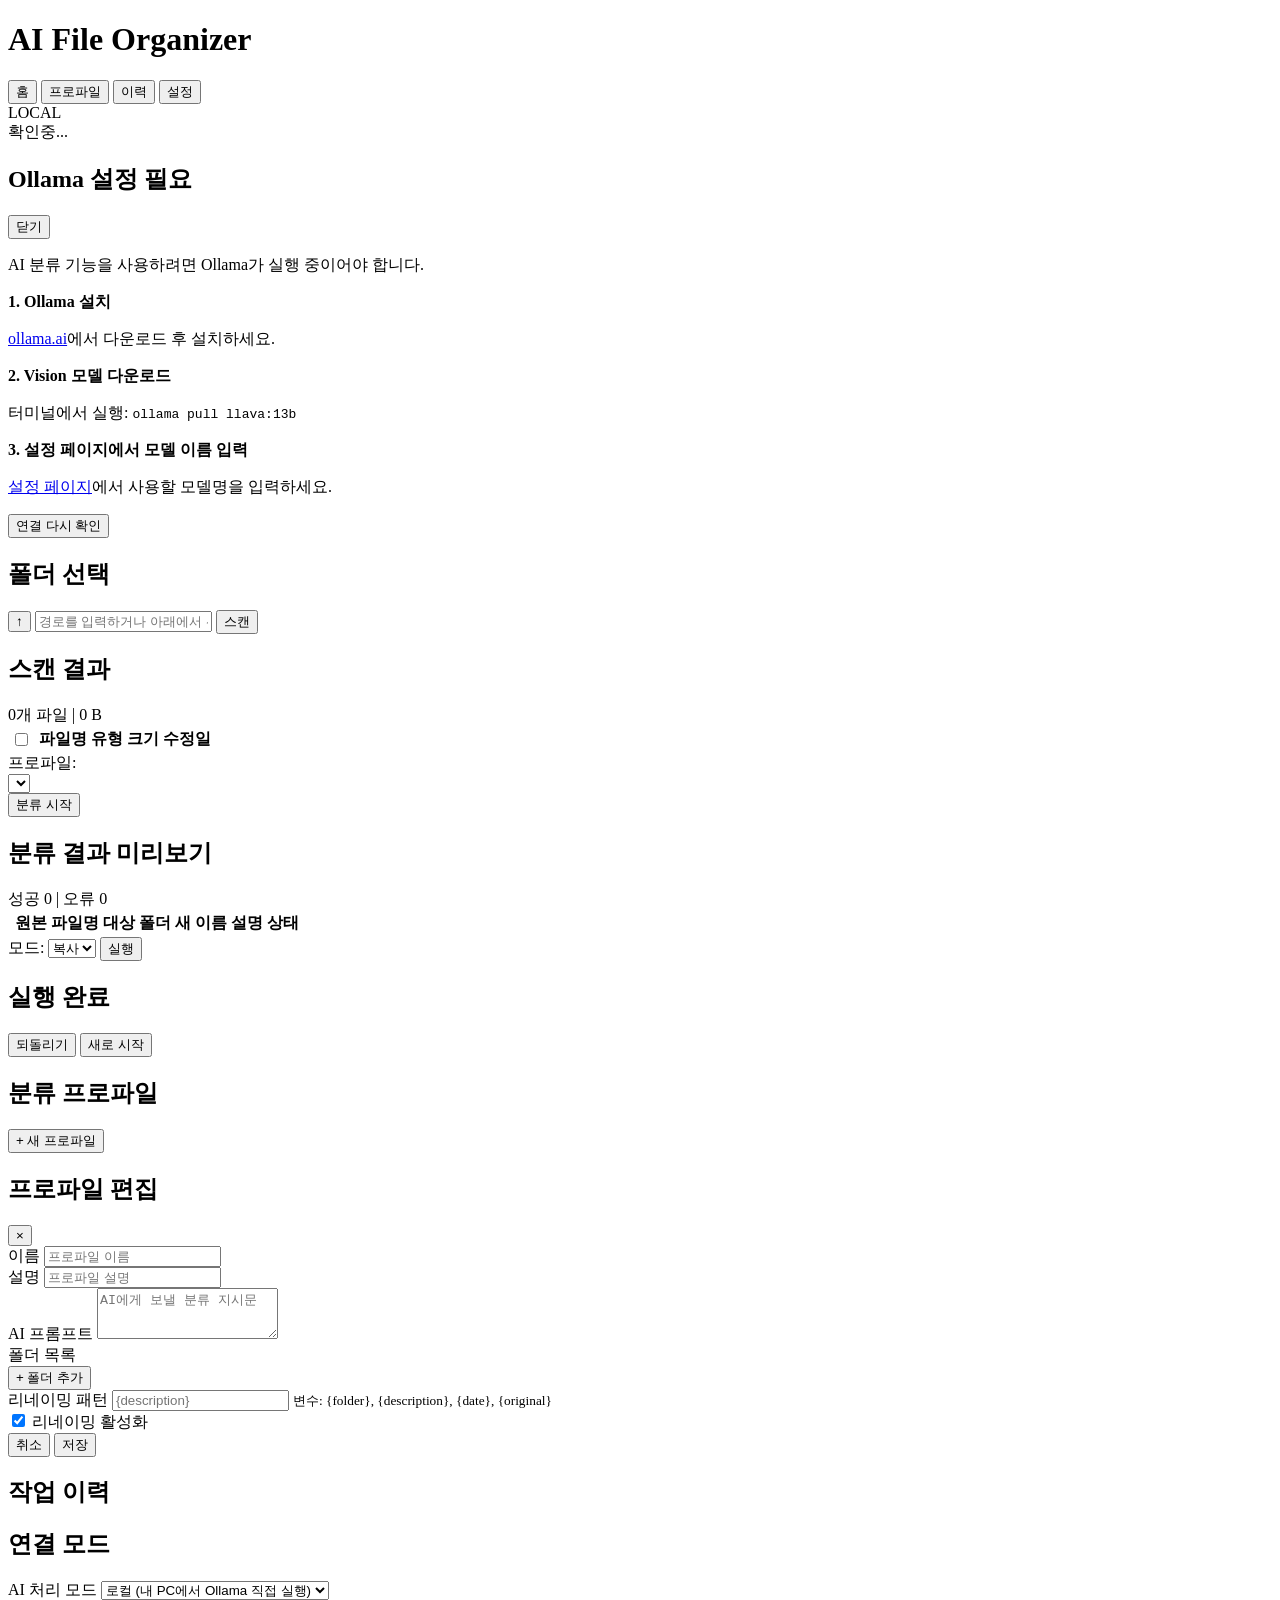
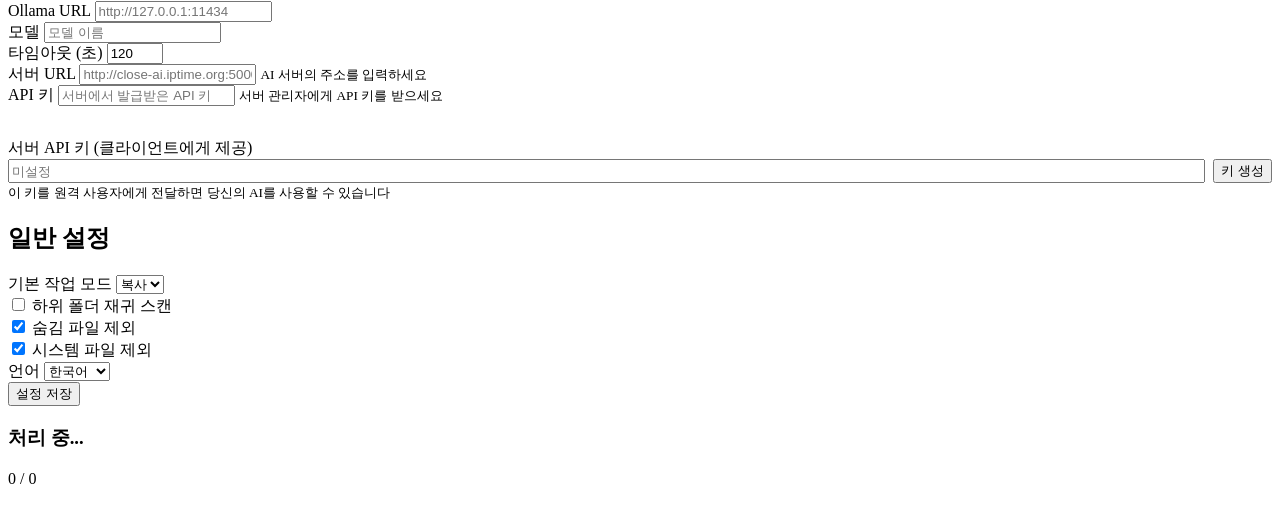
==== frontend/index.html @ c1749bc6 "Initial commit: AI File Organizer AI 기반 파일 자동 정리 도구 - Ollama & FastAPI 기반 - Backend: FastAPI 서버, AI " ====
<!DOCTYPE html>
<html lang="ko">
<head>
    <meta charset="UTF-8">
    <meta name="viewport" content="width=device-width, initial-scale=1.0">
    <title>AI File Organizer</title>
    <link rel="stylesheet" href="/css/style.css">
</head>
<body>
    <div id="app">
        <!-- 헤더 -->
        <header class="app-header">
            <h1 class="logo">AI File Organizer</h1>
            <nav class="nav">
                <button class="nav-btn active" data-page="home">홈</button>
                <button class="nav-btn" data-page="profiles">프로파일</button>
                <button class="nav-btn" data-page="history">이력</button>
                <button class="nav-btn" data-page="settings">설정</button>
            </nav>
            <span class="mode-badge" id="modeBadge" title="연결 모드">LOCAL</span>
            <div class="status-indicator" id="ollamaStatus" title="AI 상태">
                <span class="dot"></span>
                <span class="label">확인중...</span>
            </div>
        </header>

        <!-- 페이지 컨테이너 -->
        <main class="main-content">

            <!-- 홈 / 스캔 페이지 -->
            <section id="page-home" class="page active">

                <!-- Ollama 미연결 가이드 (자동 표시/숨김) -->
                <div class="section-card setup-guide hidden" id="ollamaGuide">
                    <div class="guide-header">
                        <h2>Ollama 설정 필요</h2>
                        <button class="btn btn-sm" id="btnDismissGuide">닫기</button>
                    </div>
                    <p class="guide-desc">AI 분류 기능을 사용하려면 Ollama가 실행 중이어야 합니다.</p>
                    <div class="guide-steps">
                        <div class="guide-step">
                            <strong>1. Ollama 설치</strong>
                            <p><a href="https://ollama.ai" target="_blank">ollama.ai</a>에서 다운로드 후 설치하세요.</p>
                        </div>
                        <div class="guide-step">
                            <strong>2. Vision 모델 다운로드</strong>
                            <p>터미널에서 실행: <code>ollama pull llava:13b</code></p>
                        </div>
                        <div class="guide-step">
                            <strong>3. 설정 페이지에서 모델 이름 입력</strong>
                            <p><a href="#" onclick="document.querySelector('[data-page=settings]').click();return false;">설정 페이지</a>에서 사용할 모델명을 입력하세요.</p>
                        </div>
                    </div>
                    <button class="btn btn-primary btn-sm" id="btnRetryOllama">연결 다시 확인</button>
                </div>

                <div class="section-card">
                    <h2>폴더 선택</h2>
                    <div class="folder-browser">
                        <div class="path-bar">
                            <button class="btn btn-sm" id="btnBrowseUp" title="상위 폴더">&uarr;</button>
                            <input type="text" id="inputPath" class="input-path" placeholder="경로를 입력하거나 아래에서 선택하세요">
                            <button class="btn btn-primary btn-sm" id="btnScan">스캔</button>
                        </div>
                        <div class="folder-list" id="folderList"></div>
                    </div>
                </div>

                <!-- 스캔 결과 -->
                <div class="section-card hidden" id="scanResult">
                    <div class="scan-header">
                        <h2>스캔 결과</h2>
                        <div class="scan-stats">
                            <span id="scanTotal">0</span>개 파일 | <span id="scanSize">0 B</span>
                        </div>
                    </div>
                    <div class="type-distribution" id="typeDist"></div>
                    <div class="file-list-container">
                        <table class="file-table">
                            <thead>
                                <tr>
                                    <th><input type="checkbox" id="checkAll"></th>
                                    <th class="th-thumb"></th>
                                    <th>파일명</th>
                                    <th>유형</th>
                                    <th>크기</th>
                                    <th>수정일</th>
                                </tr>
                            </thead>
                            <tbody id="fileTableBody"></tbody>
                        </table>
                    </div>

                    <!-- 프로파일 선택 + 분류 시작 -->
                    <div class="classify-bar">
                        <label>프로파일:</label>
                        <div class="profile-select-wrap">
                            <select id="selectProfile" class="select-profile"></select>
                            <span id="profileDesc" class="profile-select-desc"></span>
                        </div>
                        <span id="selectionInfo" class="selection-info"></span>
                        <button class="btn btn-primary" id="btnClassify">분류 시작</button>
                    </div>
                </div>

                <!-- 분류 결과 (미리보기) -->
                <div class="section-card hidden" id="classifyResult">
                    <div class="scan-header">
                        <h2>분류 결과 미리보기</h2>
                        <div class="scan-stats">
                            성공 <span id="classifiedCount">0</span> | 오류 <span id="classifyErrors">0</span>
                        </div>
                    </div>
                    <div class="folder-summary" id="folderSummary"></div>
                    <div class="file-list-container">
                        <table class="file-table">
                            <thead>
                                <tr>
                                    <th class="th-thumb"></th>
                                    <th>원본 파일명</th>
                                    <th>대상 폴더</th>
                                    <th>새 이름</th>
                                    <th>설명</th>
                                    <th>상태</th>
                                </tr>
                            </thead>
                            <tbody id="classifyTableBody"></tbody>
                        </table>
                    </div>
                    <div class="execute-bar">
                        <label>모드:</label>
                        <select id="selectMode">
                            <option value="copy">복사</option>
                            <option value="move">이동</option>
                        </select>
                        <button class="btn btn-primary" id="btnExecute">실행</button>
                    </div>
                </div>

                <!-- 실행 결과 -->
                <div class="section-card hidden" id="executeResult">
                    <h2>실행 완료</h2>
                    <div class="result-summary" id="resultSummary"></div>
                    <button class="btn" id="btnUndoLast">되돌리기</button>
                    <button class="btn btn-primary" id="btnNewScan">새로 시작</button>
                </div>
            </section>

            <!-- 프로파일 관리 페이지 -->
            <section id="page-profiles" class="page">
                <div class="section-card">
                    <div class="scan-header">
                        <h2>분류 프로파일</h2>
                        <button class="btn btn-primary" id="btnNewProfile">+ 새 프로파일</button>
                    </div>
                    <div class="profile-grid" id="profileGrid"></div>
                </div>
            </section>

            <!-- 프로파일 편집 모달 -->
            <div class="modal hidden" id="profileModal">
                <div class="modal-content">
                    <div class="modal-header">
                        <h2 id="modalTitle">프로파일 편집</h2>
                        <button class="btn-close" id="btnCloseModal">&times;</button>
                    </div>
                    <div class="modal-body">
                        <div class="form-group">
                            <label>이름</label>
                            <input type="text" id="profName" placeholder="프로파일 이름">
                        </div>
                        <div class="form-group">
                            <label>설명</label>
                            <input type="text" id="profDesc" placeholder="프로파일 설명">
                        </div>
                        <div class="form-group">
                            <label>AI 프롬프트</label>
                            <textarea id="profPrompt" rows="3" placeholder="AI에게 보낼 분류 지시문"></textarea>
                        </div>
                        <div class="form-group">
                            <label>폴더 목록</label>
                            <div id="folderInputs"></div>
                            <button class="btn btn-sm" id="btnAddFolder">+ 폴더 추가</button>
                        </div>
                        <div class="form-row">
                            <div class="form-group">
                                <label>리네이밍 패턴</label>
                                <input type="text" id="profRenamePattern" placeholder="{description}">
                                <small class="hint">변수: {folder}, {description}, {date}, {original}</small>
                            </div>
                            <div class="form-group">
                                <label class="checkbox-label">
                                    <input type="checkbox" id="profEnableRename" checked>
                                    리네이밍 활성화
                                </label>
                            </div>
                        </div>
                    </div>
                    <div class="modal-footer">
                        <button class="btn" id="btnCancelProfile">취소</button>
                        <button class="btn btn-primary" id="btnSaveProfile">저장</button>
                    </div>
                </div>
            </div>

            <!-- 이력 페이지 -->
            <section id="page-history" class="page">
                <div class="section-card">
                    <h2>작업 이력</h2>
                    <div id="historyList" class="history-list"></div>
                </div>
            </section>

            <!-- 설정 페이지 -->
            <section id="page-settings" class="page">
                <div class="section-card">
                    <h2>연결 모드</h2>
                    <div class="form-group">
                        <label>AI 처리 모드</label>
                        <select id="cfgMode">
                            <option value="local">로컬 (내 PC에서 Ollama 직접 실행)</option>
                            <option value="remote">원격 (외부 서버에 연결)</option>
                        </select>
                    </div>

                    <!-- 로컬 모드 설정 -->
                    <div id="localSettings">
                        <div class="form-group">
                            <label>Ollama URL</label>
                            <input type="text" id="cfgOllamaUrl" placeholder="http://127.0.0.1:11434">
                        </div>
                        <div class="form-group">
                            <label>모델</label>
                            <input type="text" id="cfgModel" placeholder="모델 이름">
                        </div>
                        <div class="form-group">
                            <label>타임아웃 (초)</label>
                            <input type="number" id="cfgTimeout" min="10" max="600" value="120">
                        </div>
                    </div>

                    <!-- 원격 모드 설정 -->
                    <div id="remoteSettings" class="hidden">
                        <div class="form-group">
                            <label>서버 URL</label>
                            <input type="text" id="cfgRemoteUrl" placeholder="http://close-ai.iptime.org:5000">
                            <small class="hint">AI 서버의 주소를 입력하세요</small>
                        </div>
                        <div class="form-group">
                            <label>API 키</label>
                            <input type="text" id="cfgRemoteApiKey" placeholder="서버에서 발급받은 API 키">
                            <small class="hint">서버 관리자에게 API 키를 받으세요</small>
                        </div>
                    </div>

                    <!-- 서버 API 키 관리 (로컬 서버 운영자용) -->
                    <div id="serverKeySection">
                        <div class="form-group" style="border-top: 1px solid var(--border); padding-top: 16px; margin-top: 16px;">
                            <label>서버 API 키 (클라이언트에게 제공)</label>
                            <div style="display:flex; gap:8px;">
                                <input type="text" id="cfgServerApiKey" placeholder="미설정" readonly style="flex:1;">
                                <button class="btn btn-sm" id="btnGenerateApiKey">키 생성</button>
                            </div>
                            <small class="hint">이 키를 원격 사용자에게 전달하면 당신의 AI를 사용할 수 있습니다</small>
                        </div>
                    </div>
                </div>

                <div class="section-card">
                    <h2>일반 설정</h2>
                    <div class="form-group">
                        <label>기본 작업 모드</label>
                        <select id="cfgOperationMode">
                            <option value="copy">복사</option>
                            <option value="move">이동</option>
                        </select>
                    </div>
                    <div class="form-group">
                        <label class="checkbox-label">
                            <input type="checkbox" id="cfgRecursive">
                            하위 폴더 재귀 스캔
                        </label>
                    </div>
                    <div class="form-group">
                        <label class="checkbox-label">
                            <input type="checkbox" id="cfgSkipHidden" checked>
                            숨김 파일 제외
                        </label>
                    </div>
                    <div class="form-group">
                        <label class="checkbox-label">
                            <input type="checkbox" id="cfgSkipSystem" checked>
                            시스템 파일 제외
                        </label>
                    </div>
                    <div class="form-group">
                        <label>언어</label>
                        <select id="cfgLanguage">
                            <option value="ko">한국어</option>
                            <option value="en">English</option>
                        </select>
                    </div>
                    <button class="btn btn-primary" id="btnSaveConfig">설정 저장</button>
                </div>
            </section>
        </main>

        <!-- 진행 상황 오버레이 -->
        <div class="progress-overlay hidden" id="progressOverlay">
            <div class="progress-card">
                <h3 id="progressTitle">처리 중...</h3>
                <div class="progress-bar-container">
                    <div class="progress-bar" id="progressBar"></div>
                </div>
                <p class="progress-text"><span id="progressCurrent">0</span> / <span id="progressTotal">0</span></p>
                <p class="progress-file" id="progressFile"></p>
            </div>
        </div>
    </div>

    <!-- 이미지 라이트박스 -->
    <div class="lightbox hidden" id="lightbox">
        <img id="lightboxImg" src="" alt="">
    </div>

    <!-- Toast 컨테이너 -->
    <div id="toastContainer" class="toast-container"></div>

    <script src="/js/app.js"></script>
</body>
</html>
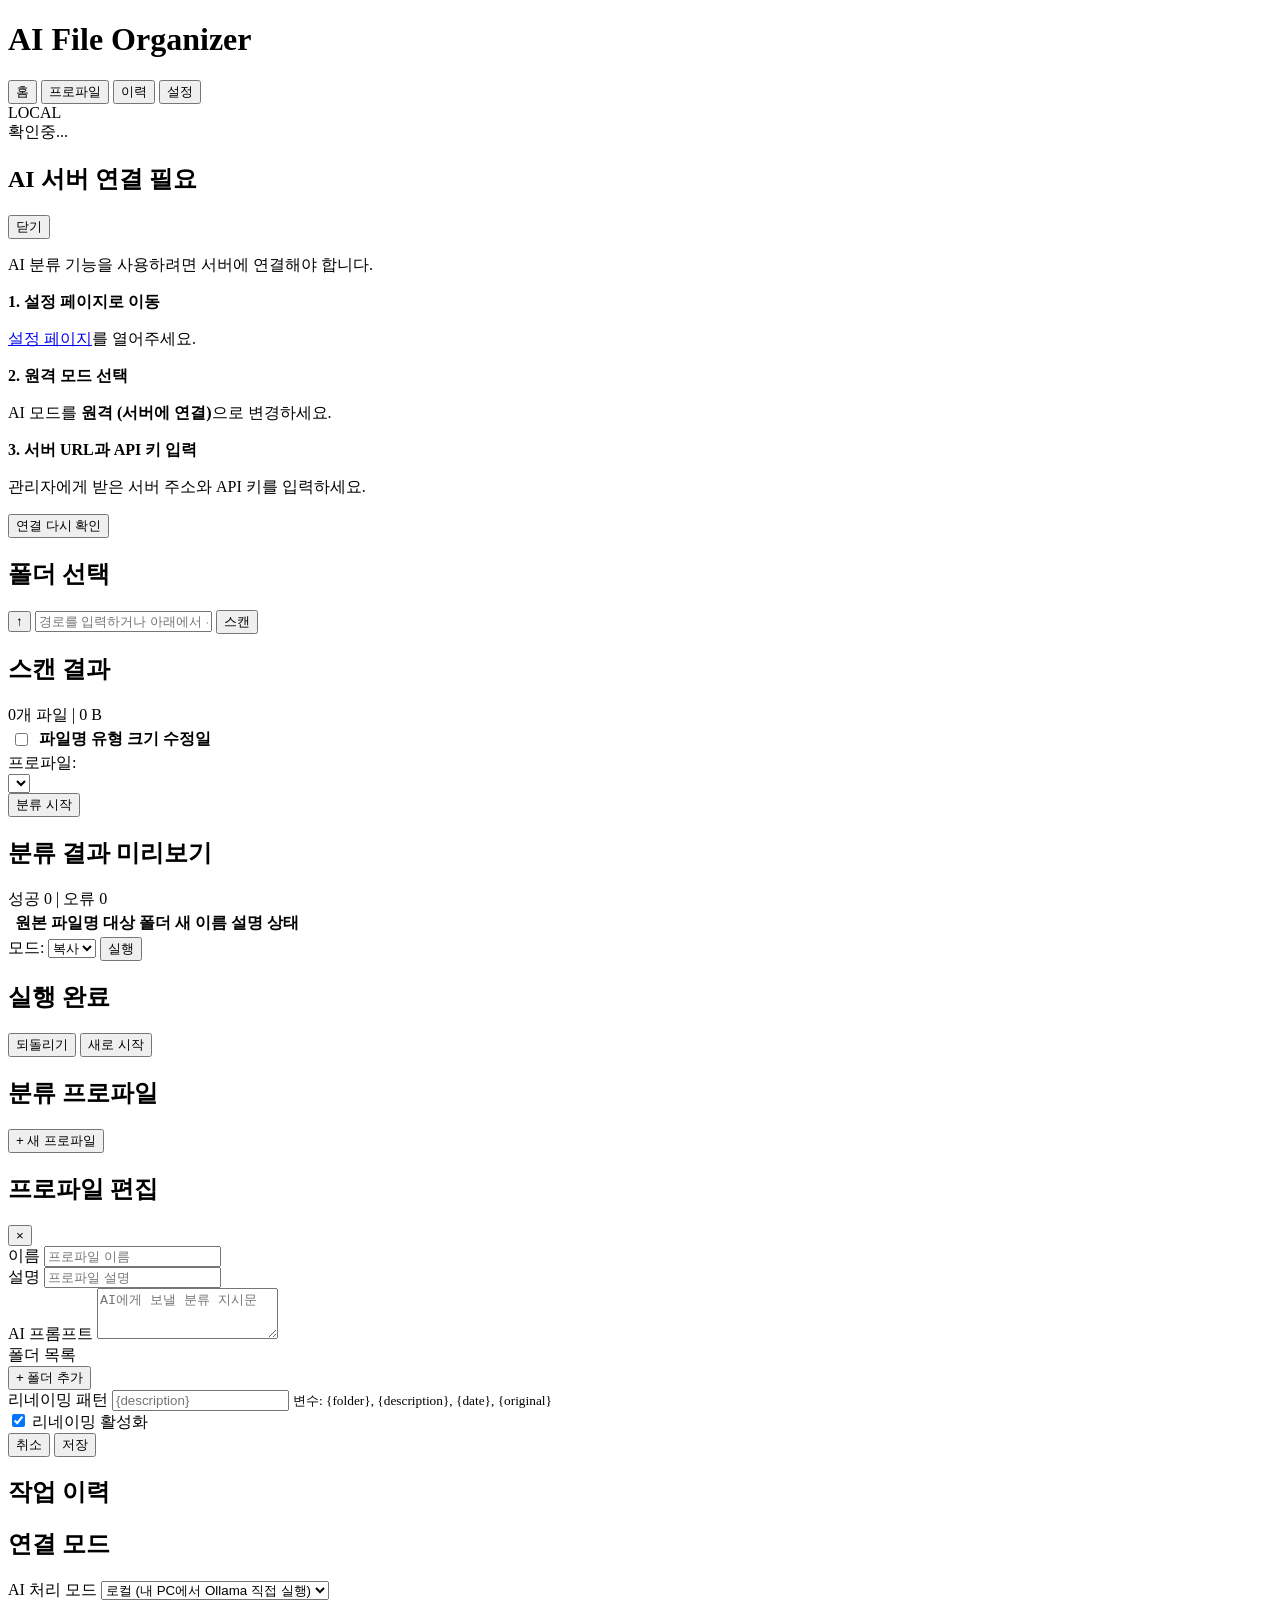
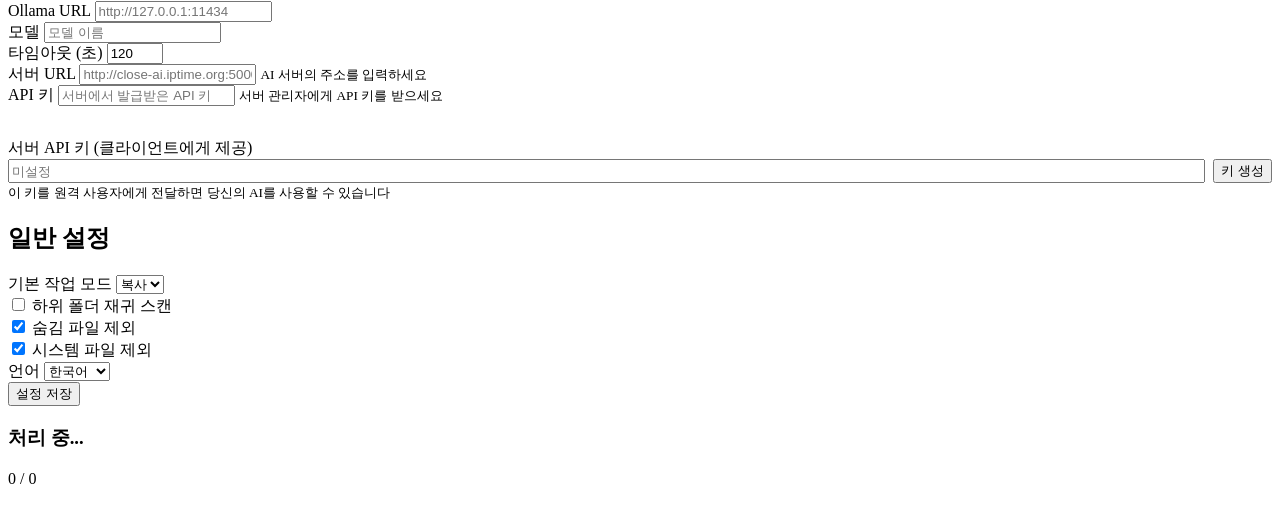
==== commit d60ccab9: "Replace Ollama setup guide with remote server connection guide 외부 유저에게 Ollama 설치 안내 대신 원격 서버 연결 안내를 " ====
--- a/frontend/index.html
+++ b/frontend/index.html
@@ -30,25 +30,25 @@
             <!-- 홈 / 스캔 페이지 -->
             <section id="page-home" class="page active">
 
-                <!-- Ollama 미연결 가이드 (자동 표시/숨김) -->
+                <!-- AI 미연결 가이드 (자동 표시/숨김) -->
                 <div class="section-card setup-guide hidden" id="ollamaGuide">
                     <div class="guide-header">
-                        <h2>Ollama 설정 필요</h2>
+                        <h2>AI 서버 연결 필요</h2>
                         <button class="btn btn-sm" id="btnDismissGuide">닫기</button>
                     </div>
-                    <p class="guide-desc">AI 분류 기능을 사용하려면 Ollama가 실행 중이어야 합니다.</p>
+                    <p class="guide-desc">AI 분류 기능을 사용하려면 서버에 연결해야 합니다.</p>
                     <div class="guide-steps">
                         <div class="guide-step">
-                            <strong>1. Ollama 설치</strong>
-                            <p><a href="https://ollama.ai" target="_blank">ollama.ai</a>에서 다운로드 후 설치하세요.</p>
+                            <strong>1. 설정 페이지로 이동</strong>
+                            <p><a href="#" onclick="document.querySelector('[data-page=settings]').click();return false;">설정 페이지</a>를 열어주세요.</p>
                         </div>
                         <div class="guide-step">
-                            <strong>2. Vision 모델 다운로드</strong>
-                            <p>터미널에서 실행: <code>ollama pull llava:13b</code></p>
+                            <strong>2. 원격 모드 선택</strong>
+                            <p>AI 모드를 <strong>원격 (서버에 연결)</strong>으로 변경하세요.</p>
                         </div>
                         <div class="guide-step">
-                            <strong>3. 설정 페이지에서 모델 이름 입력</strong>
-                            <p><a href="#" onclick="document.querySelector('[data-page=settings]').click();return false;">설정 페이지</a>에서 사용할 모델명을 입력하세요.</p>
+                            <strong>3. 서버 URL과 API 키 입력</strong>
+                            <p>관리자에게 받은 서버 주소와 API 키를 입력하세요.</p>
                         </div>
                     </div>
                     <button class="btn btn-primary btn-sm" id="btnRetryOllama">연결 다시 확인</button>
